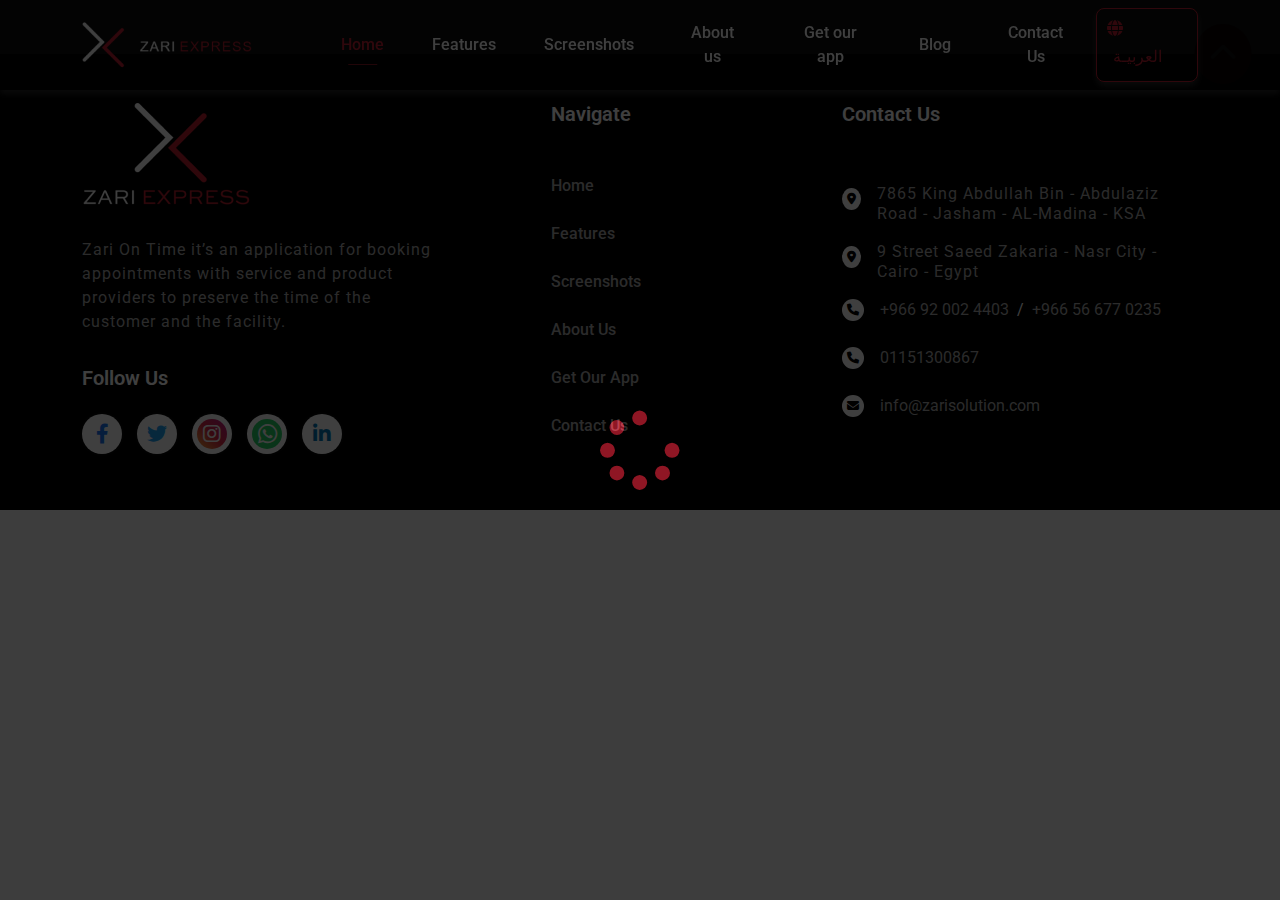
==== blogsDetailes.html @ 9cfa9e75 "first commit" ====
<!DOCTYPE html>
<html lang="en">

<head>
    <title> Zari On Time </title>
    <meta charset="UTF-8">
    <meta name="description" content="Zari On Time">
    <meta name="kaywords" content="Zari On Time">
    <meta http-equiv="X-UA-Compatible" content="IE=edge" />
    <meta name="viewport" content="width=device-width, initial-scale=1.0" />
    <meta name="author" content="AHMED RASHED" />
    <!-- Favicon -->
    <link href="imgs/favicon.ico" rel="icon">
    <link href="https://fonts.googleapis.com/css2?family=Roboto:wght@300;400;500;700;900&family=Tajawal:wght@400;500;600;700&display=swap" rel="stylesheet">
    <link rel="stylesheet" href="css/all.min.css">
    <link rel="stylesheet" href="css/bootstrap.min.css">
    <link rel="stylesheet" href="css/style.css">
</head>

    <!-- ready -->
    <div id="ready">
        <i class="fa fa-spinner fa-5x fa-spin"></i>
    </div>

    <!-- back to top -->
    <a id="topBtn" class="position-fixed bottom-0 end-0 translate-middle text-white">
        <i  class="fa-solid fa-chevron-up fs-3 p-3 main-bg rounded-circle"></i>
    </a>

    <!-- navbar -->
    <nav class="navbar navbar-expand-lg bg-nav fixed-top py-2">
        <div class="container">
            <a class="navbar-brand"><img src="imgs/on time logo-01.png" alt="on time logo"></a>
            <button class="navbar-toggler" type="button" data-bs-toggle="collapse"
                data-bs-target="#navbarSupportedContent" aria-controls="navbarSupportedContent" aria-expanded="false"
                aria-label="Toggle navigation">
            </button>
            <div class="collapse navbar-collapse" id="navbarSupportedContent">
                <ul class="navbar-nav me-auto mb-2 mb-lg-0 ms-0 ms-lg-5 py-3 py-lg-0 fw-bold">
                    <li class="nav-item">
                        <a class="nav-link active" aria-current="page" href="index.html#home">Home</a>
                    </li>
                    <li class="nav-item">
                        <a class="nav-link" href="index.html#features">Features</a>
                    </li>
                    <li class="nav-item">
                        <a class="nav-link" href="index.html#screenshots">Screenshots</a>
                    </li>
                    <li class="nav-item">
                        <a class="nav-link" href="index.html#about">About us</a>
                    </li>
                    <li class="nav-item">
                        <a class="nav-link" href="index.html#get">Get our app</a>
                    </li>
                    <li class="nav-item">
                        <a class="nav-link" href="index.html#blog">Blog</a>
                    </li>
                    <li class="nav-item">
                        <a class="nav-link" href="index.html#contact">Contact Us</a>
                    </li>
                </ul>
                <div class="custome d-flex justify-content-center align-items-center pb-4 pb-lg-0">
                    <div class="language py-2">
                        <i class="fa-solid fa-globe fs-6"></i>
                        <button class="py-1">العربيـة</button>
                    </div>
                </div>
            </div>
        </div>
    </nav>


        <!-- blogs section last update -->
        <section id="blog" class="blog   blog__bg-gradient">
            <div class="container    w-50 bg-light  py-5">
                <div class="row py-4" id="rowData">

    
                </div>
            </div>
     
        </section>

    <!-- footer -->
    <footer id="footer" class="footer py-5 bg-black position-relative">
        <a id="btnTopFooter" class="position-absolute top-0 end-0 translate-middle text-white"><i
                class="fa-solid fa-chevron-up fs-3 p-3 main-bg rounded-circle"></i></a>
        <div class="container">
            <div class="row gy-5">
                <div class="col-lg-4">
                    <div class="logo-footer">
                        <img src="imgs/on time logo-01 (1).png" alt="on time logo">
                        <p>Zari On Time it’s an application for booking appointments with service and product providers
                            to preserve the time of the customer and the facility.</p>
                        <h5 class="mb-4">Follow us </h5>
                        <div class="icons-footer d-flex align-items-center">
                            <a target="_blank" href="https://www.facebook.com/zariontime"><i
                                    class="fa-brands fa-facebook-f"></i></a>
                            <a target="_blank" href="https://twitter.com/zariontime"><i
                                    class="fa-brands fa-twitter"></i></a>
                            <a target="_blank" href="https://www.instagram.com/zariontime/"><i
                                    class="fa-brands fa-instagram"></i></a>
                            <a target="_blank" href="https://wa.me/+966566770235"><i
                                    class="fa-brands fa-whatsapp"></i></a>
                            <a target="_blank" href="https://www.linkedin.com/in/zari-solution-ksa-12717623b/"><i
                                    class="fa-brands fa-linkedin-in"></i></a>
                        </div>
                    </div>
                </div>
                <div class="col-lg-4">
                    <div class="navigate w-50 mx-auto">
                        <h5 class="mb-5 first-navigate">navigate</h5>
                        <div class="links-navigate d-flex justify-content-center flex-column">
                            <a href="index.html#home">Home</a>
                            <a href="index.html#features">Features</a>
                            <a href="index.html#screenshots">Screenshots</a>
                            <a href="index.html#about">About Us</a>
                            <a href="index.html#get">Get Our App</a>
                            <a href="index.html#contact">Contact Us </a>
                        </div>
                    </div>
                </div>
                <div class="col-lg-4">
                    <div class="navigate">
                        <h5 class="mb-5 contact">Contact us</h5>
                        <div class="d-flex justify-content-start align-items-center mb-2">
                            <span class="me-3"><i class="fa-solid fa-location-dot"></i></span>
                            <p class="lh-sm ksa">7865 King Abdullah Bin - Abdulaziz Road - Jasham - AL-Madina - KSA</p>
                        </div>
                        <div class="d-flex justify-content-start align-items-center mb-3">
                            <span class="me-3"><i class="fa-solid fa-location-dot"></i></span>
                            <p class="lh-sm egy">9 Street Saeed Zakaria - Nasr City - Cairo - Egypt</p>
                        </div>
                        <div class="phone d-flex justify-content-start align-items-center mb-4 text-white">
                            <span class="me-3"><i class="fa-solid fa-phone"></i></span>
                            <a target="_blank" href="tel:+966 92 002 4403" class="me-2 first"> +966 92 002 4403</a> / <a
                                target="_blank" href="tel:+966566770235" class="ms-2 second"> +966 56 677 0235</a>
                        </div>
                        <div class="phone d-flex justify-content-start align-items-center mb-4 text-white">
                            <span class="me-3"><i class="fa-solid fa-phone"></i></span>
                            <a target="_blank" href="tel:01151300867" class="me-2"> 01151300867</a>
                        </div>
                        <div class="d-flex justify-content-start align-items-center">
                            <span class="me-3"><i class="fa-solid fa-envelope"></i></span>
                            <a target="_blank" href="mailto:info@zarisolution.com@gmail.com?subject = Feedback&body = Message"> info@zarisolution.com</a>
                        </div>
                    </div>
                </div>
            </div>
        </div>
    </footer>

    <!-- js files -->
    <script src="js/bootstrap.bundle.min.js"></script>
    <script src="js/jquery-3.6.0.min.js"></script>
    <script src="js/main.js"></script>
    <script src="js/detailsBlogs.js"></script>

</body>

</html>
---- css/style.css ----
:root {
    --mainColor: #BF1E30;
    --mainColorForm: #bf1e317c;
}

body {
    font-family: 'Roboto', sans-serif;
    background-color: #F5F5F5;
    overflow: hidden;
}

#ready {
    text-align: center;
    z-index: 99999;
    position: fixed;
    inset: 0;
    display: flex;
    justify-content: center;
    align-items: center;
    color: var(--mainColor);
    background-color: #000;
}

#topBtn {
    cursor: pointer;
    z-index: 99999;
    display: none;
}

a {
    text-decoration: none !important;
}

a:focus {
    box-shadow: none !important;
}

i,
img {
    cursor: pointer;
}

.main-color {
    color: var(--mainColor);
}

.main-bg {
    background-color: var(--mainColor);
}


/* navbar */
.navbar {
    box-shadow: 0px 4px 6px rgba(147, 147, 147, 0.26);
}

.navbar .navbar-toggler {
    transition: all 0.25s;
    position: relative;
    width: 40px;
    height: 40px;
    margin-right: 15px;
    cursor: pointer;
}

.navbar .navbar-toggler::before {
    content: '';
    position: absolute;
    width: 25px !important;
    height: 3px !important;
    background-color: var(--mainColor);
    transition: all 0.25s;
    transform: translateY(-10px);
    box-shadow: 0 10px 0 var(--mainColor);
}

.navbar .navbar-toggler.convert::before {
    transform: translateY(0px) rotate(45deg);
    box-shadow: 0 0 0 var(--mainColor);
}

.navbar .navbar-toggler::after {
    content: '';
    position: absolute;
    width: 25px !important;
    height: 3px !important;
    background-color: var(--mainColor);
    transition: all 0.25s;
    transform: translateY(10px);
}

.navbar .navbar-toggler.convert::after {
    transform: translateY(0px) rotate(-45deg);
}

.navbar .navbar-toggler:focus,
.navbar .navbar-toggler:hover {
    box-shadow: none;
}

.navbar .navbar-nav li {
    margin: auto 1rem;
}

.navbar .navbar-nav li a {
    color: #fff;
    position: relative;
    font-weight: 500;
    transition: all 0.25s;
    text-align: center;
}

.navbar .navbar-nav li a::before {
    content: '';
    position: absolute;
    width: 50%;
    opacity: 0;
    height: 1px;
    background-color: var(--mainColor);
    bottom: 0;
    right: 100%;
    transition: all 0.25s;
}

.active,
.navbar-nav a:focus,
.navbar-nav a:hover {
    color: var(--mainColor) !important;
}

.active::before,
.navbar-nav a:focus::before,
.navbar-nav a:hover::before {
    right: 0% !important;
    transform: translateX(-50%) !important;
    opacity: 0.7 !important;
}

.bg-nav {
    background-color: rgba(0, 0, 0, 0.95);
}

.navbar-collapse {
    /* background-color: rgba(0, 0, 0, 0.9); */
    transition: all 0.5s;
}

.custome div {
    border: 1px solid var(--mainColor);
    border-radius: 8px;
    background-color: transparent;
    padding: 10px;
    cursor: pointer;
    color: var(--mainColor);
    box-shadow: 0px 4px 6px rgba(147, 147, 147, 0.26);
}

.custome .language,
.language i {
    transition: all 0.25s;
}

.custome .language:hover {
    background-color: var(--mainColor);
}

.custome .language:hover button,
.custome .language:hover h5 {
    color: #fff !important;
}

/* .custome .language:hover option[value] {
    color: var(--mainColor) !important;
} */

.custome .language:hover.language i {
    color: #fff !important;
}

.custome .language button {
    color: var(--mainColor);
    border: none;
    outline: none;
    background-color: transparent;
    cursor: pointer;
    transition: all 0.25s;
}

/* option {
    transition: all 0.25s;
} */

/* Responsive navbar */

@media screen and (max-width: 992px) {

    .active::before,
    .navbar-nav a:focus::before,
    .navbar-nav a:hover::before {
        display: none !important;
    }

    .navbar .navbar-nav li {
        margin: auto;
    }

    .navbar .navbar-nav li a {
        margin-bottom: 0.75rem;
    }
}

/* header  */
.home {
    margin-top: 50px;
    /* background-color: rgba(249, 249, 249, 0.8); */
    background-color: rgba(238, 238, 238, 0.8);
}

.total-header {
    padding-top: 7rem;
}

.min-vh-70 {
    min-height: 70vh;
}

.caption h1 {
    font-size: 3.5rem;
}

.caption p {
    color: #636363;
    font-size: 20px;
}

.buttons a,
.buttons button {
    font-size: 18px;
    padding-top: 12px;
    padding-bottom: 12px;
    width: 200px;
    font-weight: 600;
    line-height: 22px;
    transition: all 0.25s;
}

.trailer {
    position: fixed;
    top: 50%;
    left: 50%;
    transform: translate(-50%, -50%);
    z-index: 10000;
    background-color: rgba(0, 0, 0, 0.907);
    width: 100%;
    min-height: 70vh;
    display: flex;
    justify-content: center;
    align-items: center;
    visibility: hidden;
    opacity: 0;
}

.trailer.play {
    visibility: visible;
    opacity: 1;
}

.trailer video {
    position: relative;
    width: 900px;
    outline: none;
}

.close {
    position: absolute;
    top: 30px;
    right: 30px;
    cursor: pointer;
    filter: invert(1);
    font-size: 30px;
}

@media screen and (max-width: 992px) {
    .trailer video {
        max-width: 90%;
    }
}

.main-btn {
    background-color: var(--mainColor);
    color: #fff;
    border: 1px solid var(--mainColor);
}

.main-btn:hover {
    background-color: transparent;
    color: var(--mainColor);
}

.second-btn {
    background-color: transparent;
    color: var(--mainColor);
    border: 1px solid var(--mainColor);
}

.second-btn:hover {
    background-color: var(--mainColor);
    color: #fff;
}

.caption,
.img-header {
    position: relative;
    z-index: 2;
}

.img-phone img {
    /* height: 22rem; */
    /* position: relative; */
    /* z-index: 2; */
    transition: all 0.5s;
}

.img-phone img:hover {
    transform: scale(1.1, 1.1);
}

.vectors .vector {
    top: 50%;
}

/* Responsive header section */

@media screen and (max-width: 992px) {
    .total-header .row {
        flex-direction: column-reverse;
    }

    .total-header {
        padding-bottom: 2.5rem;
    }

    .caption,
    .img-header {
        width: 75%;
        margin-right: auto;
        margin-left: auto;
    }

    .caption p {
        font-size: 18px;
    }

    .vectors {
        display: none !important;
    }

}

@media screen and (min-width: 1200px) and (max-width: 1400px) {
    .img-header>img {
        width: 65% !important;
    }

    .img-phone>img {
        width: 85% !important;
    }

    .caption h1 {
        font-size: 3rem;
    }
}

@media screen and (min-width: 992px) and (max-width: 1200px) {
    .img-header>img {
        width: 70% !important;
    }

    .img-phone>img {
        width: 80% !important;
    }
}

@media screen and (min-width: 768px) and (max-width: 992px) {
    .img-header>img {
        width: 70% !important;
    }

    .img-phone>img {
        width: 90% !important;
    }
}

@media screen and (min-width: 768px) and (max-width: 1200px) {
    .caption h1 {
        font-size: 2.5rem;
    }
}

@media screen and (max-width: 768px) {
    .img-header>img {
        width: 70% !important;
    }

    .img-phone>img {
        width: 80% !important;
    }

    .caption h1 {
        font-size: 2rem;
    }

    .buttons a {
        /* width: 150px; */
        margin-bottom: 1.25rem;
    }
}

/* @media screen and (min-width: 300px) and (max-width: 500px){
    .special-m{
        margin-bottom: 1rem;
        margin-left: 20px;
    }
} */

/* Features section */

.feature {
    width: 75%;
    display: flex;
    /* justify-content: center; */
    align-items: center;
    margin-bottom: 2.5rem;
}

.special {
    margin-left: auto;
}

.special-second {
    margin-right: auto;
}

.feature span {
    display: flex;
    justify-content: center;
    align-items: center;
    padding: 12px;
    margin-right: 14px;
    border: 1px solid var(--mainColor);
    border-radius: 50%;
}

.feature span img {
    width: 30px;
    transition: all 0.5s;
}

.feature span img:hover {
    transform: scale(1.15, 1.15);
}

.feature p {
    color: #fff;
    margin-bottom: 0;
    font-size: 18px;
    line-height: 1.25;
}

.img-feature img {
    width: 80%;
    transition: all 0.5s;
}

.img-feature img:hover {
    transform: scale(1.1, 1.1);
}


/* Responsive */

@media screen and (min-width: 992px) and (max-width: 1200px) {
    .img-feature img {
        width: 100%;
    }
}

@media screen and (max-width: 992px) {
    .feature {
        margin-right: auto;
        margin-left: auto;
    }

    .special {
        margin-right: auto;
    }

    .special-second {
        margin-left: auto;
    }

    .img-feature img {
        width: 25%;
    }
}

/* about us section */
.about .main-title p {
    width: 80%;
    line-height: 1.8;
    color: #636363;
    font-size: 20px; 
}

.about .img-about img {
    width: 75%;
    transition: all 0.5s;
}

.about .img-about img:hover {
    transform: scale(1.1, 1.1);
}

/* Responsive */

@media screen and (min-width: 992px) and (max-width: 1200px) {
    .about .img-about img {
        width: 100%;
    }
}

@media screen and (min-width: 768px) and (max-width: 992px) {
    .about .img-about img {
        width: 70%;
    }
}

@media screen and (max-width: 992px) {

    .about .main-title,
    .about .img-about {
        text-align: center;
    }

    .about .main-title p {
        margin-left: auto;
        margin-right: auto;
    }
}


/* get app section */
.parag>p {
    font-size: 14px;
    line-height: 1.2;
    font-weight: 500; 
}

.parag .app {
    font-size: 18px;
    font-weight: 900;
    line-height: 1.2;
}

.client a,
.manager a {
    width: 60%;
}

.img-apps img {
    width: 80%;
    transition: all 0.5s;
}

.img-apps img:hover {
    transform: scale(1.1, 1.1);
}

/* Responsive */

@media screen and (min-width: 992px) and (max-width: 1200px) {
    .img-apps img {
        width: 100%;
    }
}

@media screen and (min-width: 768px) and (max-width: 992px) {

    .client a,
    .manager a {
        width: 28% !important;
    }
}


@media screen and (max-width: 992px) {

    .get .main-title,
    .img-apps {
        width: 75%;
        margin-left: auto;
        margin-right: auto;
    }

    .img-apps img {
        width: 75%;
    }
}

@media screen and (max-width: 768px) {

    .client a,
    .manager a {
        width: 40% !important;
    }
}



/* footer */
.footer h5 {
    text-transform: capitalize;
    color: #fff;
    font-weight: 600;
}

.footer p {
    color: #ACACAC;
    letter-spacing: 1px;
    margin: 2rem 0;
}

.icons-footer a {
    width: 40px;
    height: 40px;
    background-color: #fff;
    display: flex;
    justify-content: center;
    align-items: center;
    margin-right: 15px;
    font-size: 18px;
    border-radius: 50%;
    box-shadow: 0px 0px 4px rgba(154, 154, 154, 0.15);
}

.icons-footer i {
    font-size: 20px;
}

.icons-footer a .fa-facebook-f {
    color: #1877f2;
}

.icons-footer a .fa-twitter {
    color: #1da1f2;
}

.icons-footer a .fa-instagram {
    width: 30px;
    height: 30px;
    border-radius: 50%;
    display: flex;
    justify-content: center;
    align-items: center;
    color: #fff;
    background: #f09433;
    background: -moz-linear-gradient(45deg, #f09433 0%, #e6683c 25%, #dc2743 50%, #cc2366 75%, #bc1888 100%);
    background: -webkit-linear-gradient(45deg, #f09433 0%, #e6683c 25%, #dc2743 50%, #cc2366 75%, #bc1888 100%);
    background: linear-gradient(45deg, #f09433 0%, #e6683c 25%, #dc2743 50%, #cc2366 75%, #bc1888 100%);
    filter: progid:DXImageTransform.Microsoft.gradient(startColorstr='#f09433', endColorstr='#bc1888', GradientType=1);
}

.icons-footer a .fa-whatsapp {
    width: 30px;
    height: 30px;
    border-radius: 50%;
    display: flex;
    justify-content: center;
    align-items: center;
    color: #fff;
    background: #25d366;
    font-size: 22px !important;
}

.icons-footer a .fa-linkedin-in {
    color: #0077b5;
}

.links-navigate a {
    color: #ECECEC;
    font-weight: 500;
    margin-bottom: 1.5rem;
    transition: all 0.3s;
}

.links-navigate a:hover {
    color: var(--mainColor);
}

.navigate a {
    color: #ACACAC;
}

.navigate span {
    padding: 5px;
    background-color: #fff;
    border-radius: 50%;
    color: #000 !important;
    display: inline-flex;
    justify-content: center;
    align-items: center;
}

.navigate span i {
    font-size: 12px;
}

.navigate div p {
    margin-top: 10px;
    margin-bottom: 0px;
    text-align: start;
}

/* Responsive footer */
/* last update */
@media screen and (min-width: 1400px) {
    .footer {

        /* margin-top: -100px; */
    }
}

@media screen and (min-width: 992px) and (max-width: 1400px) {
    .footer {
        margin-top: -90px;
    }
}

@media screen and (max-width: 992px) {

    .icons-footer {
        justify-content: center;
    }

    .logo-footer,
    .navigate {
        width: 75% !important;
        margin-left: auto;
        margin-right: auto;
    }
}

/* last update CONTACT US */

.contact .container {
    box-shadow: 0 0 5px #ddd;
    background-color: #FFFFFF;
    width: 50%;
    display: flex;
    justify-content: center;
    align-items: center;
    flex-direction: column;
    border-radius: 10px;
}

@media screen and (max-width: 992px) {
    .contact .container {
        width: 100% !important;
    }
}

.contact .container .contact-screenshots {
    width: 90%;
}

.contact-btn button:hover {
    background-color: transparent !important;
    color: var(--mainColor);
    border: 1px solid var(--mainColor);
}

.contact-btn button {
    box-shadow: 0 0 7px #ddd;
    transition: all 0.5s;
    font-weight: 700;
    padding: 12px 15px;
    border-radius: 7px;
    background-color: var(--mainColor) !important;
    border: 1px solid var(--mainColor);
    color: #fff;
    box-shadow: none;

}

/* start Blog style */
.app__blog .bg-blog {
    background-color: #f1f1f1;
}

.app__blog .bg-blog .app__blog-h3 {
    margin-top: 16px;
    margin-bottom: 17px;
    font-family: 'Tajawal';
    font-style: normal;
    font-weight: 500;
    font-size: 20px;
    line-height: 24px; 
    /* Black */

    color: #000000;

}
.blogAuthor{
    /* Arabic (Nav bar) */

    font-family: 'Tajawal';
    font-style: normal;
    font-weight: 500;
    font-size: 18px;
    line-height: 22px; 
    text-align: right;

    /* Dark Gray */ 
    color: #4A4A4A;
}
.app__Blog-footer{
    display: flex ;
    justify-content: space-between;
}
.app__Blog-footer-right i{
    color: #4A4A4A;
    
}
/* end Blog style */ 

/* scroll */
::-webkit-scrollbar {
    width: 6px;
}

::-webkit-scrollbar-track {
    background-color: black;
}

::-webkit-scrollbar-thumb {
    background-color: var(--mainColor);
    border-radius: 50px;
}

.form-control:focus {
    outline: 0;
    box-shadow: 0 0 0 0.25rem var(--mainColorForm) !important;
    border-color: var(--mainColor);
}

/* .form-control { */
/* outline: 0; */
/* box-shadow: 0 0 0 0.25rem   rgba(180, 11, 11, 0.745) !important; */
/* border-color:red; */
/* } */

/* Blogs */
.blog__bg-gradient{
    background-color: rgb(223, 222, 222);
}
.blog .bg-light{
    background:white !important
}
@media screen and (max-width:1200px) {
    
    .blog .bg-light {
        width:80% !important;
}
}
@media screen and (max-width:767px) {
    
    .blog .bg-light {
        width:100% !important;
}
}
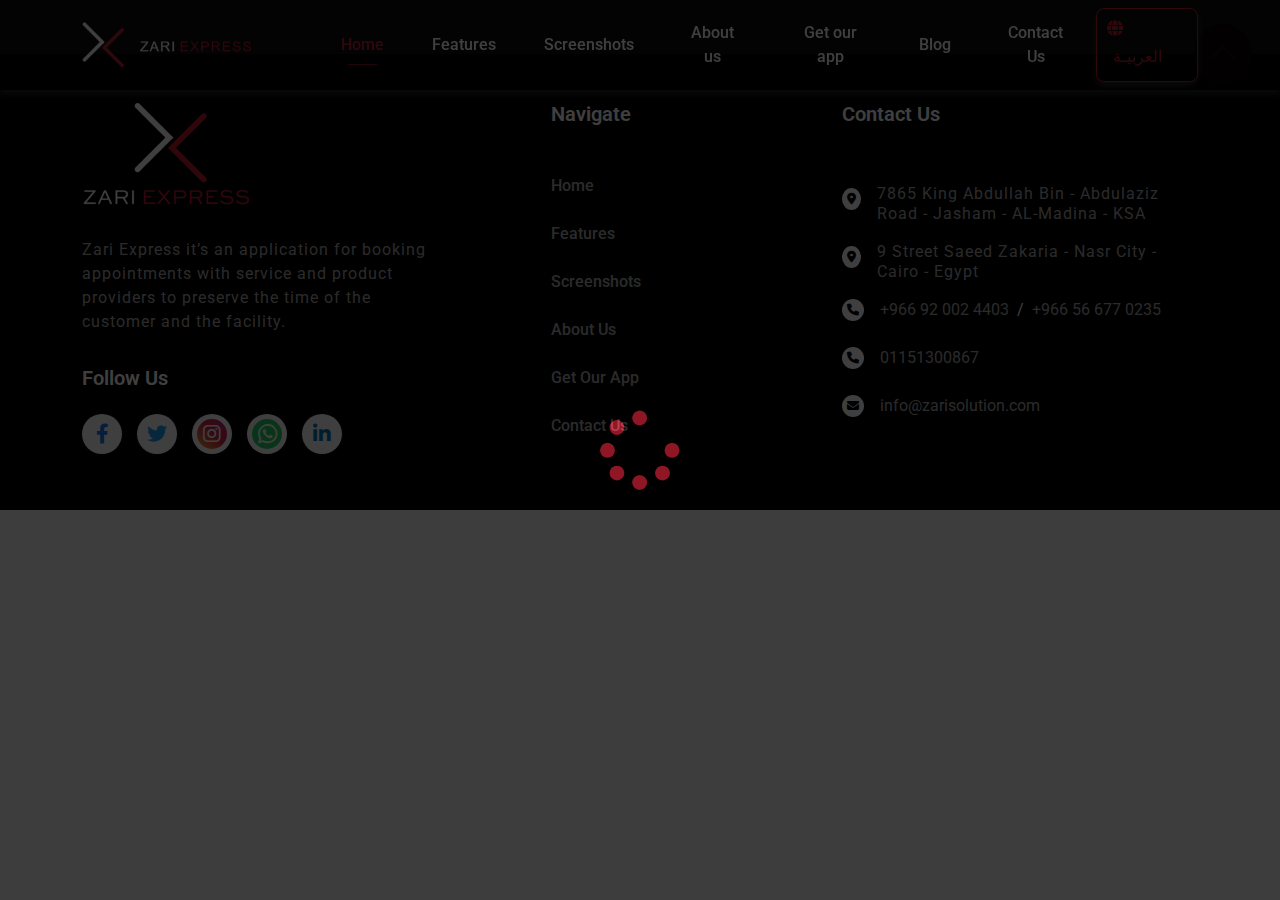
==== commit ef4a59c6: "test" ====
--- a/blogsDetailes.html
+++ b/blogsDetailes.html
@@ -2,10 +2,10 @@
 <html lang="en">
 
 <head>
-    <title> Zari On Time </title>
+    <title> Zari Express </title>
     <meta charset="UTF-8">
-    <meta name="description" content="Zari On Time">
-    <meta name="kaywords" content="Zari On Time">
+    <meta name="description" content="Zari Express">
+    <meta name="kaywords" content="Zari Express">
     <meta http-equiv="X-UA-Compatible" content="IE=edge" />
     <meta name="viewport" content="width=device-width, initial-scale=1.0" />
     <meta name="author" content="AHMED RASHED" />
@@ -30,7 +30,7 @@
     <!-- navbar -->
     <nav class="navbar navbar-expand-lg bg-nav fixed-top py-2">
         <div class="container">
-            <a class="navbar-brand"><img src="imgs/on time logo-01.png" alt="on time logo"></a>
+            <a class="navbar-brand"><img src="imgs/on time logo-01.png" alt="Express logo"></a>
             <button class="navbar-toggler" type="button" data-bs-toggle="collapse"
                 data-bs-target="#navbarSupportedContent" aria-controls="navbarSupportedContent" aria-expanded="false"
                 aria-label="Toggle navigation">
@@ -89,8 +89,8 @@
             <div class="row gy-5">
                 <div class="col-lg-4">
                     <div class="logo-footer">
-                        <img src="imgs/on time logo-01 (1).png" alt="on time logo">
-                        <p>Zari On Time it’s an application for booking appointments with service and product providers
+                        <img src="imgs/on time logo-01 (1).png" alt="Expresslogo">
+                        <p>Zari Express it’s an application for booking appointments with service and product providers
                             to preserve the time of the customer and the facility.</p>
                         <h5 class="mb-4">Follow us </h5>
                         <div class="icons-footer d-flex align-items-center">
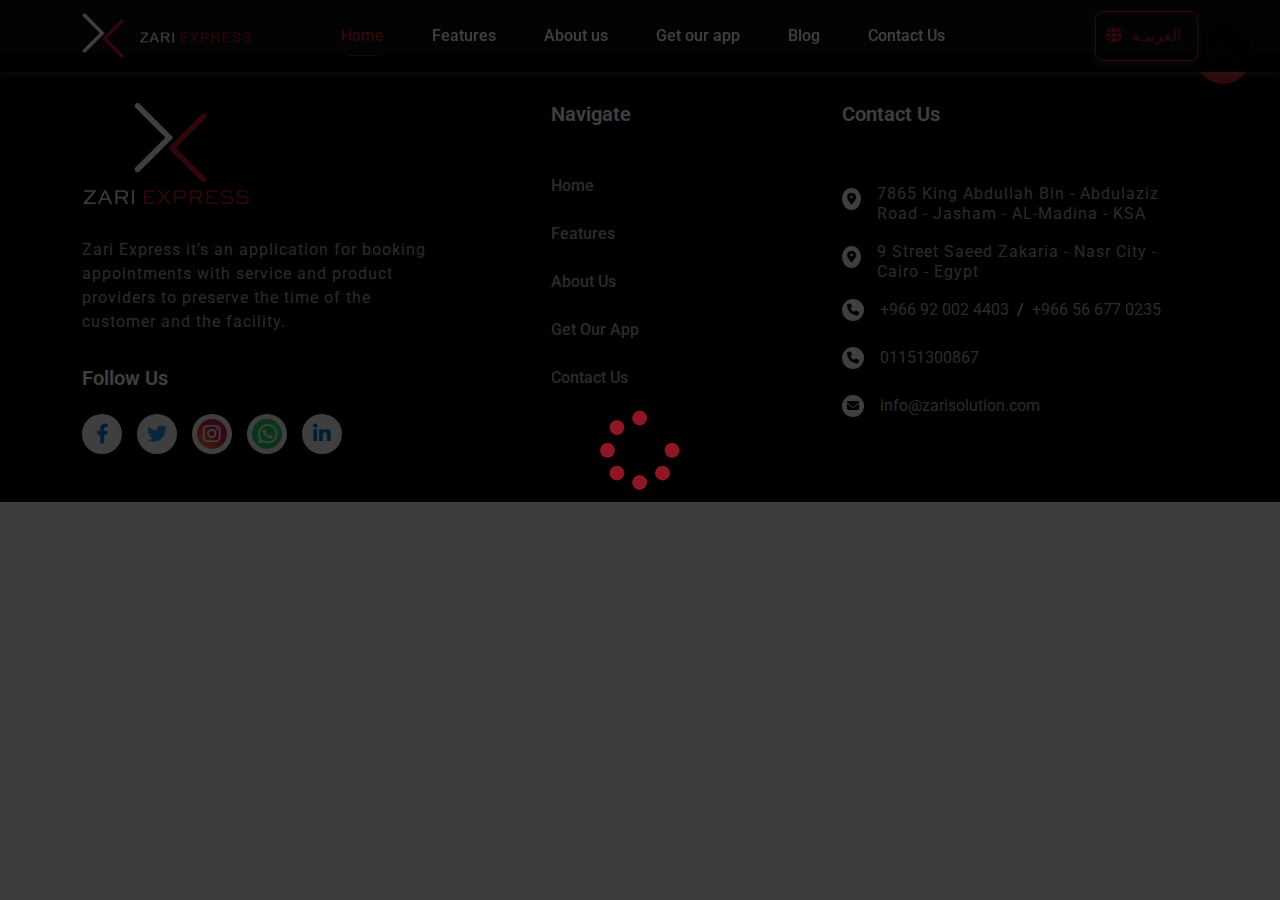
==== commit 8cecce9c: "test" ====
--- a/blogsDetailes.html
+++ b/blogsDetailes.html
@@ -43,9 +43,7 @@
                     <li class="nav-item">
                         <a class="nav-link" href="index.html#features">Features</a>
                     </li>
-                    <li class="nav-item">
-                        <a class="nav-link" href="index.html#screenshots">Screenshots</a>
-                    </li>
+ 
                     <li class="nav-item">
                         <a class="nav-link" href="index.html#about">About us</a>
                     </li>
@@ -112,8 +110,7 @@
                         <h5 class="mb-5 first-navigate">navigate</h5>
                         <div class="links-navigate d-flex justify-content-center flex-column">
                             <a href="index.html#home">Home</a>
-                            <a href="index.html#features">Features</a>
-                            <a href="index.html#screenshots">Screenshots</a>
+                            <a href="index.html#features">Features</a> 
                             <a href="index.html#about">About Us</a>
                             <a href="index.html#get">Get Our App</a>
                             <a href="index.html#contact">Contact Us </a>
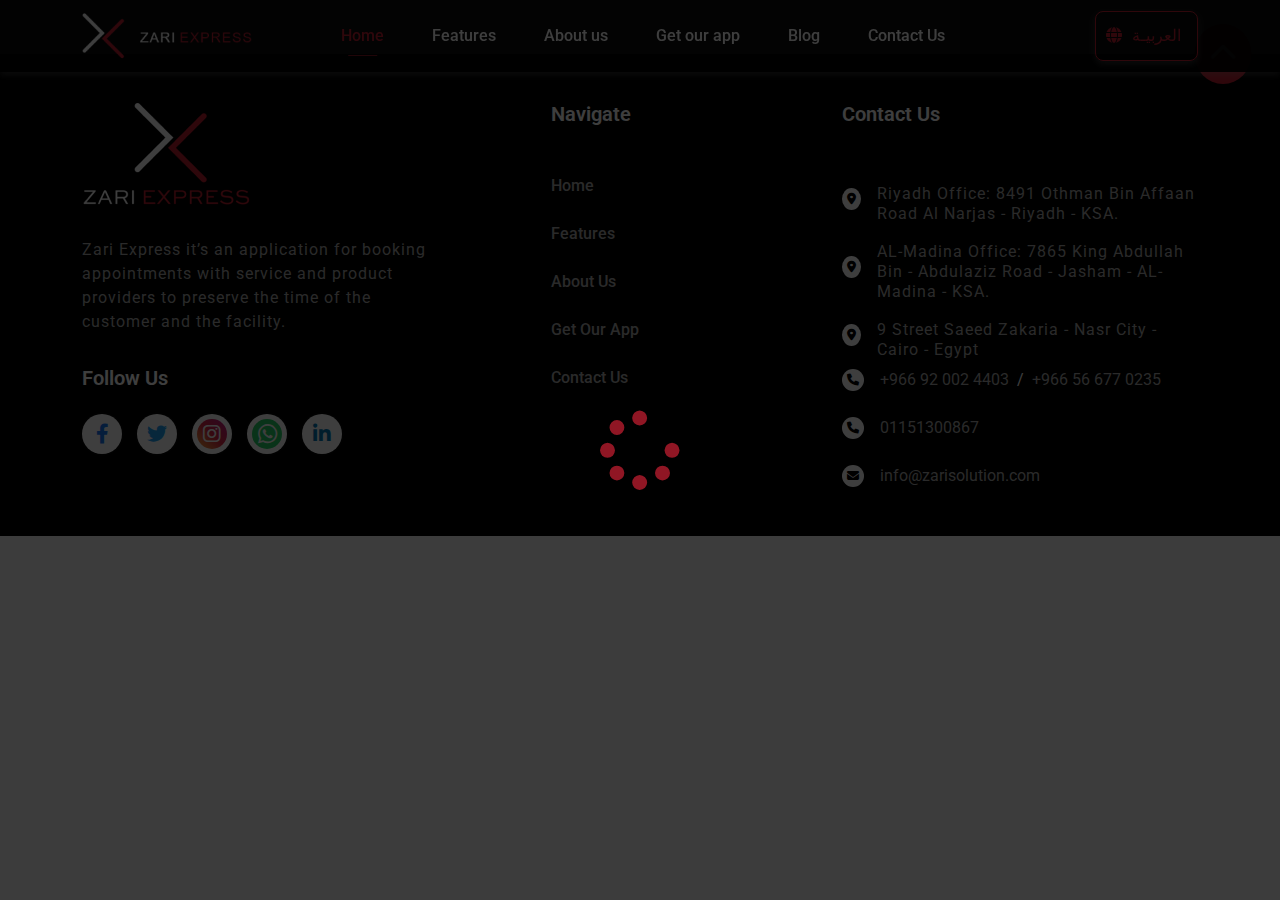
==== commit 016247a8: "express" ====
--- a/blogsDetailes.html
+++ b/blogsDetailes.html
@@ -120,14 +120,25 @@
                 <div class="col-lg-4">
                     <div class="navigate">
                         <h5 class="mb-5 contact">Contact us</h5>
-                        <div class="d-flex justify-content-start align-items-center mb-2">
-                            <span class="me-3"><i class="fa-solid fa-location-dot"></i></span>
-                            <p class="lh-sm ksa">7865 King Abdullah Bin - Abdulaziz Road - Jasham - AL-Madina - KSA</p>
+                        <div class=" mb-2">
+                            <a class="d-flex justify-content-start align-items-center" target="_blank" href="https://www.google.com/maps/place/24%C2%B049'57.9%22N+46%C2%B040'52.1%22E/@24.83275,46.6811389,17z/data=!3m1!4b1!4m5!3m4!1s0x0:0x3687992a9c90bef3!8m2!3d24.8327465!4d46.6811485?hl=en">
+                                <span class="me-3"><i class="fa-solid fa-location-dot"></i></span>
+                                <p class="lh-sm ksa">Riyadh Office: 8491 Othman Bin Affaan Road Al Narjas - Riyadh - KSA.</p>
+                            </a>
                         </div>
-                        <div class="d-flex justify-content-start align-items-center mb-3">
-                            <span class="me-3"><i class="fa-solid fa-location-dot"></i></span>
-                            <p class="lh-sm egy">9 Street Saeed Zakaria - Nasr City - Cairo - Egypt</p>
+                        <div class=" mb-2">
+                            <a class="d-flex justify-content-start align-items-center" target="_blank" href="https://www.google.com/maps/place/%D8%AD%D9%84%D9%88%D9%84+%D8%B2%D8%A7%D8%B1%D9%8A+%7C+Zari+Solution%E2%80%AD/@24.4458955,39.7212279,12z/data=!4m5!3m4!1s0x15bd95836af1a273:0xee4e65a3556763e8!8m2!3d24.4685462!4d39.6643014" >
+                                <span class="me-3"><i class="fa-solid fa-location-dot"></i></span>
+                                <p class="lh-sm ksa2">AL-Madina Office: 7865 King Abdullah Bin - Abdulaziz Road - Jasham - AL-Madina - KSA.</p>
+                            </a>
                         </div>
+                        <div class=" mb-2">
+                            <a class="d-flex justify-content-start align-items-center" target="_blank" href="https://www.google.com/maps/place/30%C2%B002'14.9%22N+31%C2%B020'40.5%22E/@30.0374722,31.3445833,17z/data=!3m1!4b1!4m5!3m4!1s0x0:0xdc72553b84eee945!8m2!3d30.037473!4d31.3445899" >
+                                <span class="me-3"><i class="fa-solid fa-location-dot"></i></span>
+                                <p class="lh-sm egy">9 Street Saeed Zakaria - Nasr City - Cairo - Egypt</p>
+                            </a>
+                        </div>
+
                         <div class="phone d-flex justify-content-start align-items-center mb-4 text-white">
                             <span class="me-3"><i class="fa-solid fa-phone"></i></span>
                             <a target="_blank" href="tel:+966 92 002 4403" class="me-2 first"> +966 92 002 4403</a> / <a
